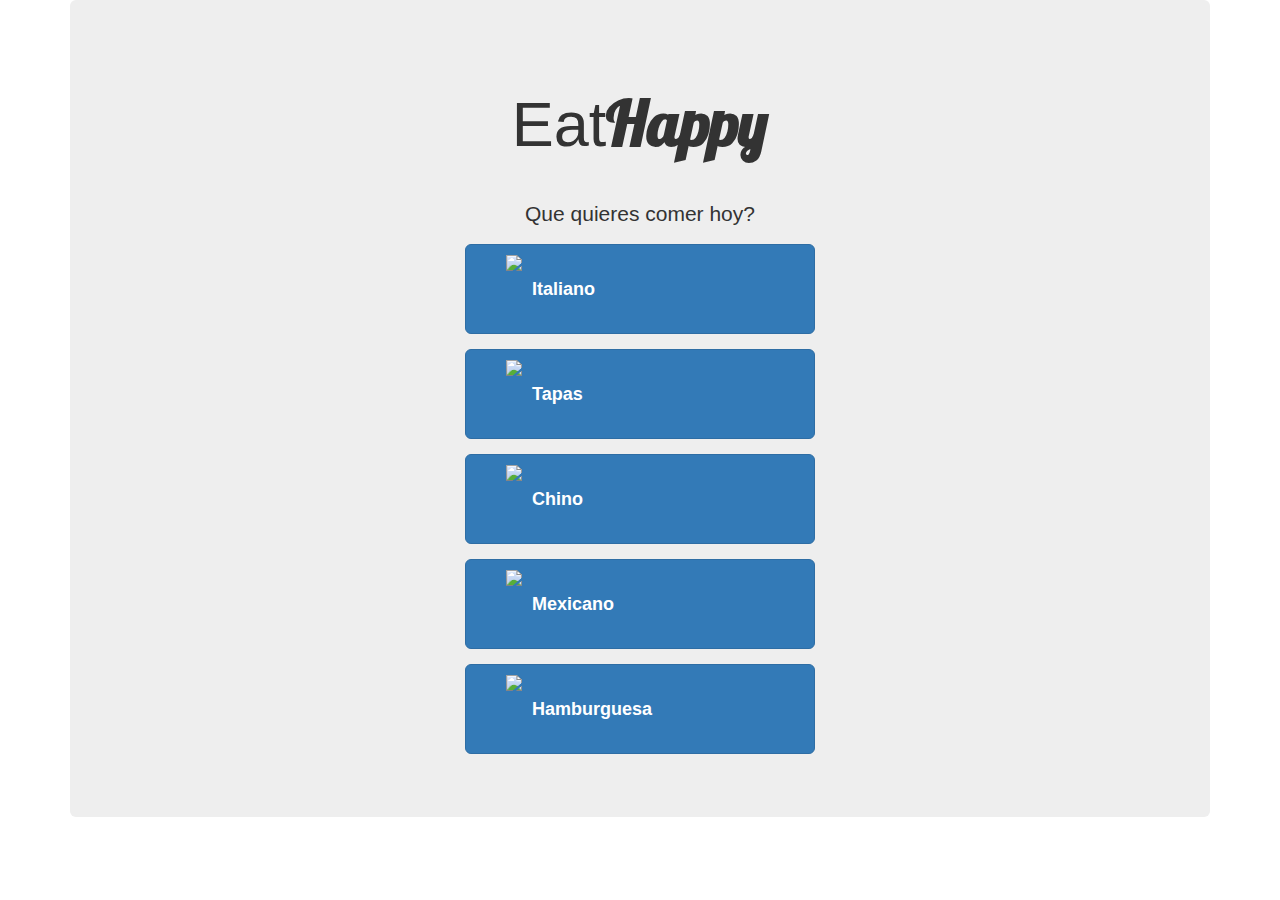
==== templates/index.html @ 73b92089 "Moviendo arcgivos estaticos" ====
<!DOCTYPE HTML>
<html>
    <head>
        <meta http-equiv="content-type" content="text/html; charset=utf-8">
        <title>EatHappy</title>
        <link href='http://fonts.googleapis.com/css?family=Lobster' rel='stylesheet' type='text/css'>
        <link href="//netdna.bootstrapcdn.com/bootstrap/3.0.0/css/bootstrap.min.css" rel="stylesheet" />
        <link rel="stylesheet" href="/static/css/style.css" type="text/css" media="screen" charset="utf-8">
    </head>
    <body>
        <div class="container">
            <div class="jumbotron">
                <div class="container">
                    <h1>Eat<strong>Happy</strong></h1>
                    <p> Que quieres comer hoy?</p>
                    <div class="restaurants"></div>
                </div>
            </div>
        </div>
        <script src="http://ajax.googleapis.com/ajax/libs/jquery/1.9.1/jquery.min.js" type="text/javascript"></script>
        <script src="/static/js/main.js" type="text/javascript"></script>
    </body>
</html>
---- static/css/style.css ----
.resttype {
    width: 350px;
    text-align: left;
    padding-left: 40px;
    line-height: 68px;
    font-weight: bold;
}

.resttype img{
    float: left;
    margin-right: 10px;
}

.jumbotron {
    text-align: center;
}


h1{
    margin: 40px 0;
}


h1 strong{
    font-family: 'Lobster', cursive;
}
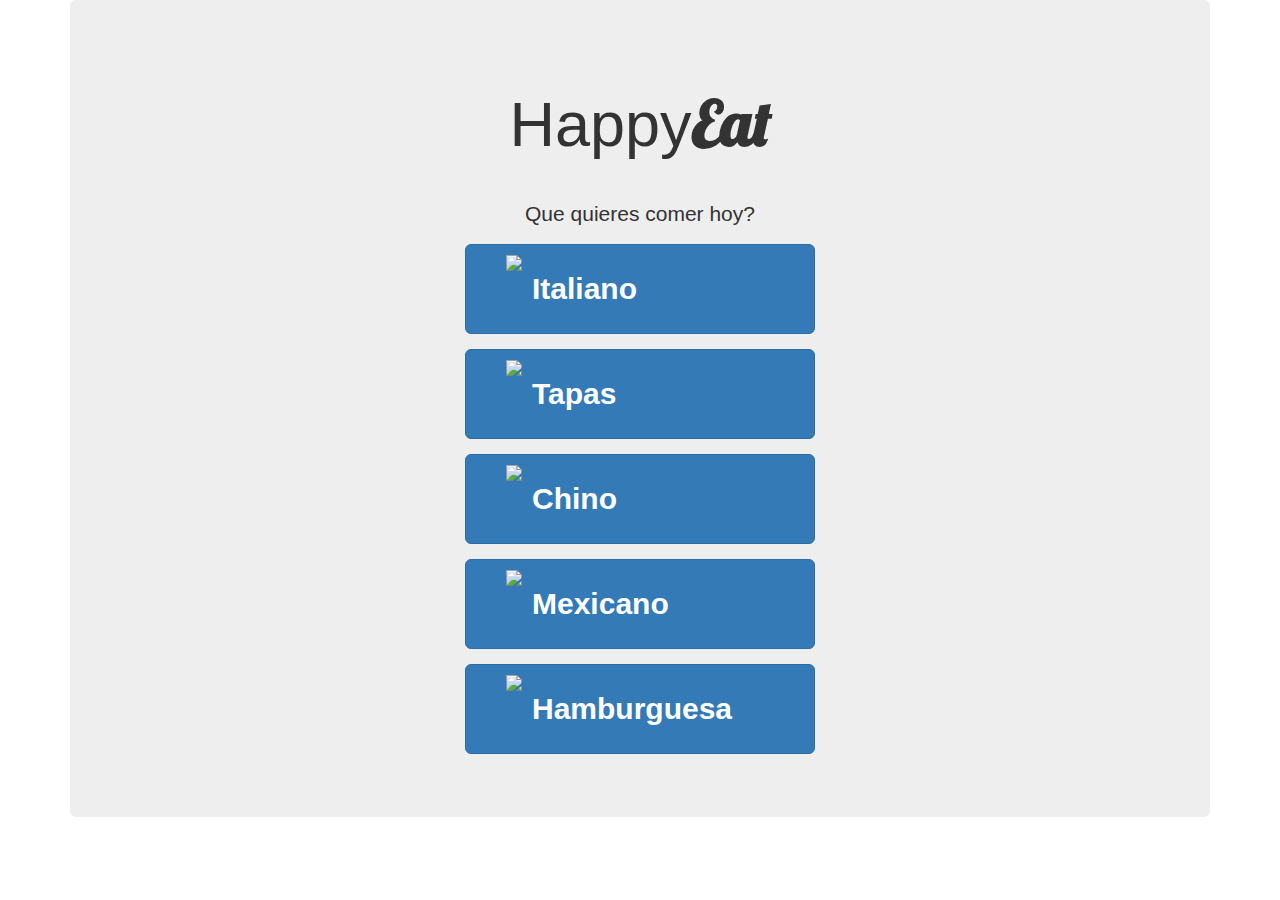
==== commit 738de6ef: "Changed logo/name" ====
--- a/templates/index.html
+++ b/templates/index.html
@@ -11,7 +11,7 @@
         <div class="container">
             <div class="jumbotron">
                 <div class="container">
-                    <h1>Eat<strong>Happy</strong></h1>
+                    <h1>Happy<strong>Eat</strong></h1>
                     <p> Que quieres comer hoy?</p>
                     <div class="restaurants"></div>
                 </div>
--- a/static/css/style.css
+++ b/static/css/style.css
@@ -5,6 +5,7 @@
     padding-left: 40px;
     line-height: 68px;
     font-weight: bold;
+    font-size: 30px;
 }
 
 .resttype img{
